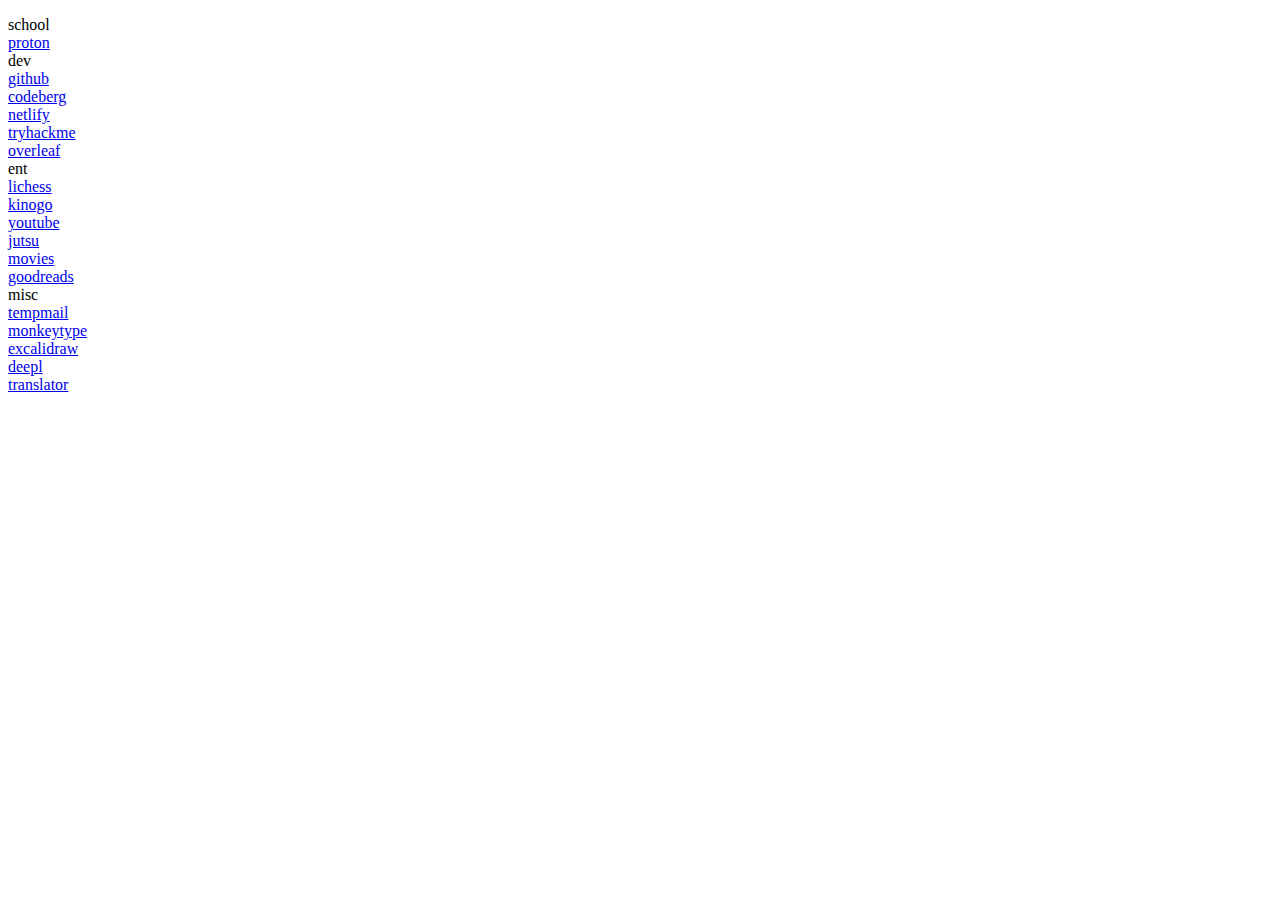
==== home/ghost/gui/apps/firefox/index.html @ ab2a3492 "update" ====
<!DOCTYPE html>
<html lang="en">

<body>
    <div class="container">
        <div class="left-container">
        </div>

        <div class="right-container">
            <div class="head">
                <p><span id="time"></span></span></p>
            </div>

            <div class="bookmarks">
                <div class="category">
                    <div class="links">
                        <li class="title">school</li>
                        <li><a href="https://proton.me">proton</a></li>
                    </div>
                </div>

                <div class="category">
                    <div class="links">
                        <li class="title">dev</li>
                        <li><a href="https://github.com/">github</a></li>
                        <li><a href="https://codeberg.org">codeberg</a></li>
                        <li><a href="https://www.netlify.com/">netlify</a></li>
                        <li><a href="https://tryhackme.com/login">tryhackme</a></li>
                        <li><a href="https://www.overleaf.com/project">overleaf</a></li>
                    </div>
                </div>

                <div class="category">
                    <div class="links">
                        <li class="title">ent</li>
                        <li><a href="https://www.lichess.org/">lichess</a></li>
                        <li><a href="https://www.kinogo.com/">kinogo</a></li>
                        <li><a href="https://www.youtube.com">youtube</a></li>
                        <li><a href="https://www.jut.su">jutsu</a></li>
                        <li><a href="https://www.soap2day.ac/">movies</a></li>
                        <li><a href="https://www.goodreads.com/">goodreads</a></li>
                    </div>
                </div>

                <div class="category">
                    <div class="links">
                        <li class="title">misc</li>
                        <li><a href="https://tempmail.email/">tempmail</a></li>
                        <li><a href="https://monkeytype.com/">monkeytype</a></li>
                        <li><a href="https://excalidraw.com/">excalidraw</a></li>
                        <li><a href="https://deepl.com/">deepl</a></li>
                        <li><a href="https://latin-translator.com/">translator</a></li>
                    </div>
                </div>
            </div>
        </div>
    </div>
</body>

</html>
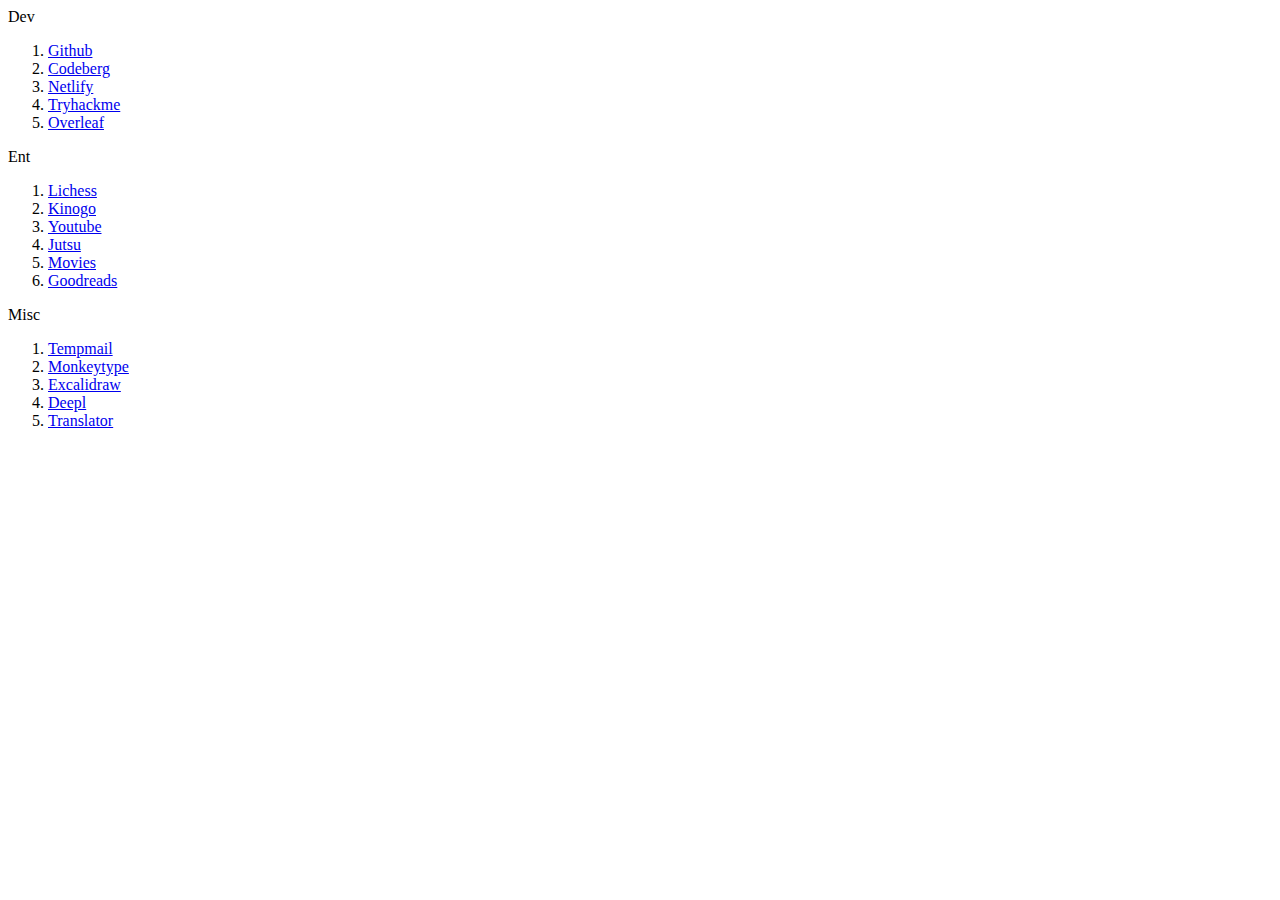
==== commit d834d43b: "upd: ignore lock file, sudo on" ====
--- a/home/ghost/gui/apps/firefox/index.html
+++ b/home/ghost/gui/apps/firefox/index.html
@@ -1,60 +1,41 @@
-<!DOCTYPE html>
+<!doctype html>
 <html lang="en">
+  <head>
+    <!-- <link rel="stylesheet" type="text/css" href="styles.css" /> -->
+  </head>
+  <body>
+    <div class="dev-div">
+      <li class="title">Dev</li>
+      <ol>
+        <li><a href="https://github.com/">Github</a></li>
+        <li><a href="https://codeberg.org/ghosty/nix_flake">Codeberg</a></li>
+        <li><a href="https://www.netlify.com/">Netlify</a></li>
+        <li><a href="https://tryhackme.com/login">Tryhackme</a></li>
+        <li><a href="https://www.overleaf.com/project">Overleaf</a></li>
+      </ol>
+    </div>
 
-<body>
-    <div class="container">
-        <div class="left-container">
-        </div>
+    <div class="ent-div">
+      <li class="title">Ent</li>
+      <ol>
+        <li><a href="https://www.lichess.org/">Lichess</a></li>
+        <li><a href="https://www.kinogo.com/">Kinogo</a></li>
+        <li><a href="https://www.youtube.com">Youtube</a></li>
+        <li><a href="https://www.jut.su">Jutsu</a></li>
+        <li><a href="https://www.soap2day.ac/">Movies</a></li>
+        <li><a href="https://www.goodreads.com/">Goodreads</a></li>
+      </ol>
+    </div>
 
-        <div class="right-container">
-            <div class="head">
-                <p><span id="time"></span></span></p>
-            </div>
-
-            <div class="bookmarks">
-                <div class="category">
-                    <div class="links">
-                        <li class="title">school</li>
-                        <li><a href="https://proton.me">proton</a></li>
-                    </div>
-                </div>
-
-                <div class="category">
-                    <div class="links">
-                        <li class="title">dev</li>
-                        <li><a href="https://github.com/">github</a></li>
-                        <li><a href="https://codeberg.org">codeberg</a></li>
-                        <li><a href="https://www.netlify.com/">netlify</a></li>
-                        <li><a href="https://tryhackme.com/login">tryhackme</a></li>
-                        <li><a href="https://www.overleaf.com/project">overleaf</a></li>
-                    </div>
-                </div>
-
-                <div class="category">
-                    <div class="links">
-                        <li class="title">ent</li>
-                        <li><a href="https://www.lichess.org/">lichess</a></li>
-                        <li><a href="https://www.kinogo.com/">kinogo</a></li>
-                        <li><a href="https://www.youtube.com">youtube</a></li>
-                        <li><a href="https://www.jut.su">jutsu</a></li>
-                        <li><a href="https://www.soap2day.ac/">movies</a></li>
-                        <li><a href="https://www.goodreads.com/">goodreads</a></li>
-                    </div>
-                </div>
-
-                <div class="category">
-                    <div class="links">
-                        <li class="title">misc</li>
-                        <li><a href="https://tempmail.email/">tempmail</a></li>
-                        <li><a href="https://monkeytype.com/">monkeytype</a></li>
-                        <li><a href="https://excalidraw.com/">excalidraw</a></li>
-                        <li><a href="https://deepl.com/">deepl</a></li>
-                        <li><a href="https://latin-translator.com/">translator</a></li>
-                    </div>
-                </div>
-            </div>
-        </div>
+    <div class="misc-div">
+      <li class="title">Misc</li>
+      <ol>
+        <li><a href="https://tempmail.email/">Tempmail</a></li>
+        <li><a href="https://monkeytype.com/">Monkeytype</a></li>
+        <li><a href="https://excalidraw.com/">Excalidraw</a></li>
+        <li><a href="https://deepl.com/">Deepl</a></li>
+        <li><a href="https://latin-translator.com/">Translator</a></li>
+      </ol>
     </div>
-</body>
-
+  </body>
 </html>
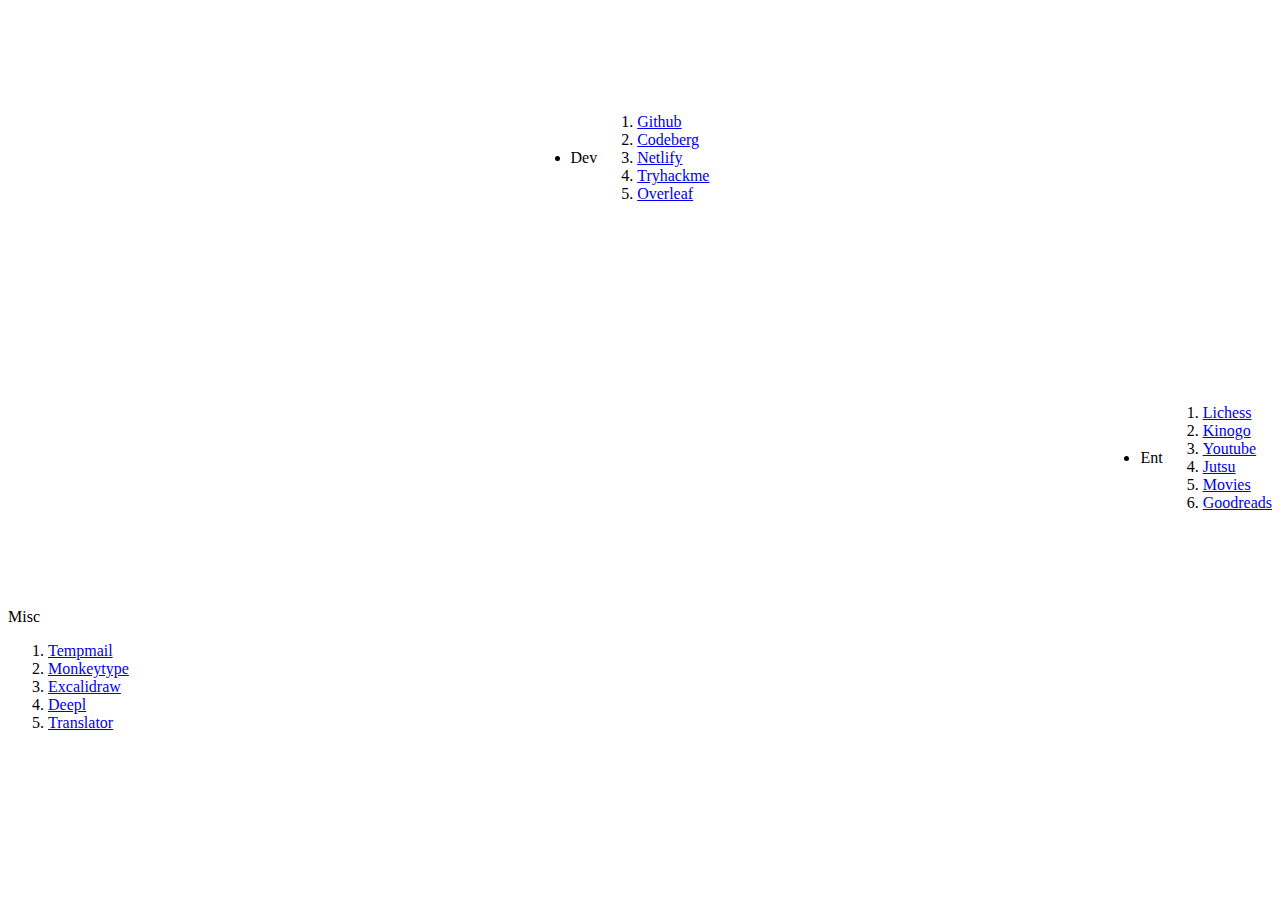
==== commit a0405bb3: "upd: refactor, add new startpage" ====
--- a/home/ghost/gui/apps/firefox/index.html
+++ b/home/ghost/gui/apps/firefox/index.html
@@ -4,6 +4,22 @@
     <!-- <link rel="stylesheet" type="text/css" href="styles.css" /> -->
   </head>
   <body>
+    <style>
+      .dev-div {
+        display: flex;
+        justify-content: center;
+        align-items: center;
+        height: 300px; /* Set a fixed height for the container */
+      }
+
+      .ent-div {
+        display: flex;
+        justify-content: right;
+        align-items: center;
+        height: 300px; /* Set a fixed height for the container */
+      }
+    </style>
+
     <div class="dev-div">
       <li class="title">Dev</li>
       <ol>
